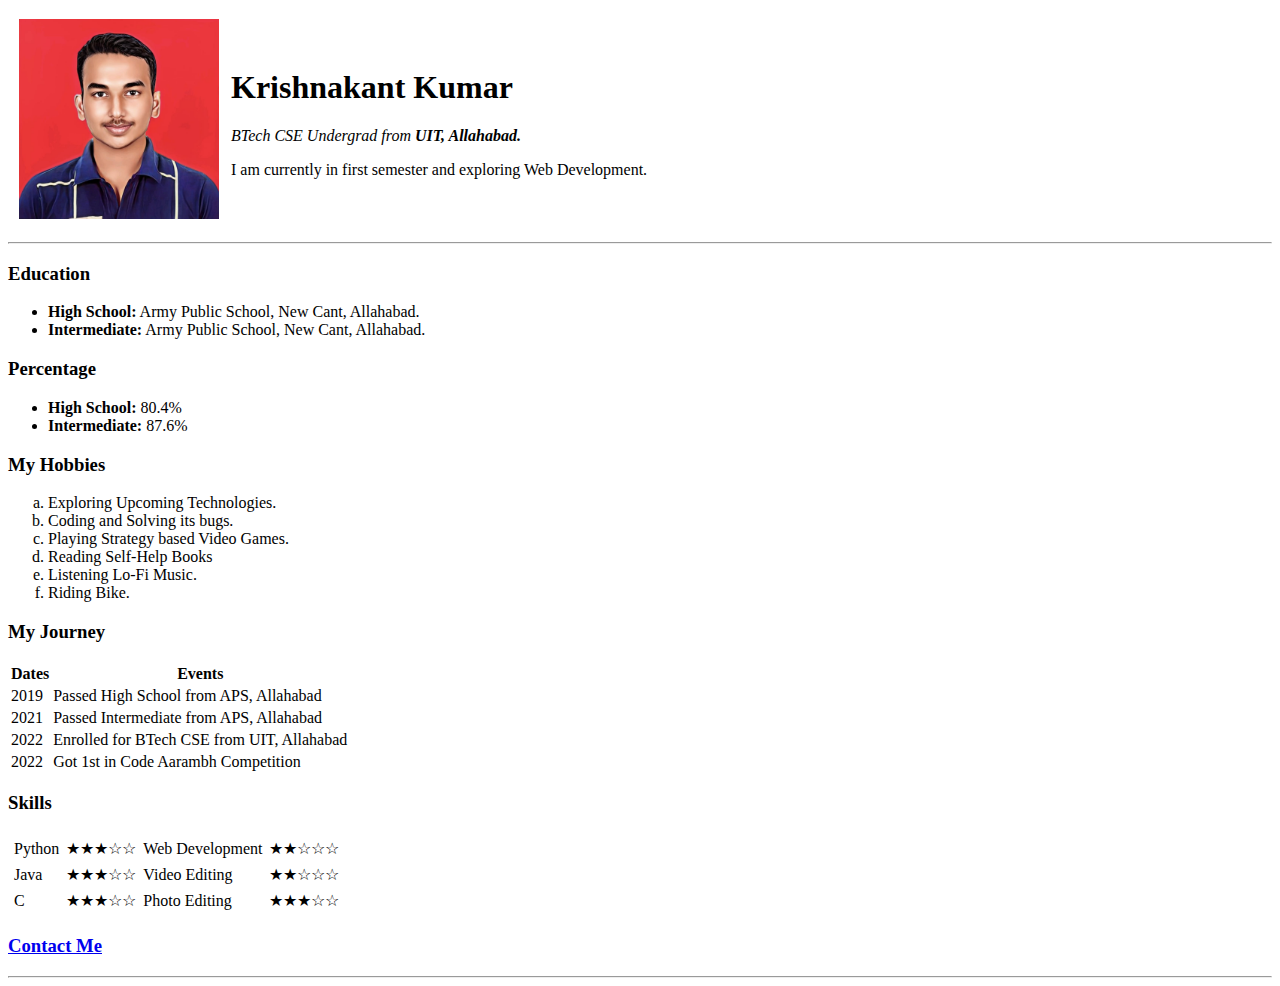
==== index.html @ c3e8be41 "Adding CV html files." ====
<!DOCTYPE html>
<html>
<head>
    <meta charset="utf-8">
    <meta name="viewport" content="width=device-width, initial-scale=1">
    <title>Krishnakant Kumar's Personal Site</title>
</head>
<body>
    <table cellspacing="10">
        <tr>
            <!-- <td><img src="https://i.imgur.com/OwfPf25.png" width="200" height="200" alt="K3's Profile Picture"></td> -->
            <td>
                <img src="Profile Pic.png" width="200" height="200" alt="K3's Profile Picture">
            </td>
            <td>
                <h1>Krishnakant Kumar</h1>
                <p><em>BTech CSE Undergrad from <strong>UIT, Allahabad.</strong></em></p>
                <p>I am currently in first semester and exploring Web Development.</p>
            </td>
        </tr>
    </table>
        
    <hr>

    <h3>Education</h3>
    <ul>
        <li><strong>High School:</strong> Army Public School, New Cant, Allahabad.</li>
        <li><strong>Intermediate:</strong> Army Public School, New Cant, Allahabad.</li>
    </ul>

    <h3>Percentage</h3>
    <ul>
        <li><strong>High School:</strong> 80.4%</li>
        <li><strong>Intermediate:</strong> 87.6%</li>
    </ul>

    <h3>My Hobbies</h3>
    <ol type="a">
        <li>Exploring Upcoming Technologies.</li>
        <li>Coding and Solving its bugs.</li>
        <li>Playing Strategy based Video Games.</li>
        <li>Reading Self-Help Books</li>
        <li>Listening Lo-Fi Music.</li>
        <li>Riding Bike.</li>
    </ol>

    <h3>My Journey</h3>
    <table>
        <thead>
            <tr>
                <th>Dates</th>
                <th>Events</th>
            </tr>
        </thead>
        <tr>
            <td>2019</td>
            <td>Passed High School from APS, Allahabad</td>
        </tr>
        <tr>
            <td>2021</td>
            <td>Passed Intermediate from APS, Allahabad</td>
        </tr>
        <tr>
            <td>2022</td>
            <td>Enrolled for BTech CSE from UIT, Allahabad</td>
        </tr>
        <tr>
            <td>2022</td>
            <td>Got 1st in Code Aarambh Competition</td>
        </tr>
    </table>

    <h3>Skills</h3>
    <table cellspacing="5">
        <tr>
            <td>Python</td>
            <td>★★★☆☆</td>
            <td>Web Development</td>
            <td>★★☆☆☆</td>
        </tr>
        <tr>
            <td>Java</td>
            <td>★★★☆☆</td>
            <td>Video Editing</td>
            <td>★★☆☆☆</td>
        </tr>
        <tr>
            <td>C</td>
            <td>★★★☆☆</td>
            <td>Photo Editing</td>
            <td>★★★☆☆</td>
        </tr>
    </table>

    <h3><strong><a href="contact_me.html">Contact Me</a></strong></h3>
    <hr>
</body>
</html>

<!-- 
    # utf-8 (also known as unicode) is the standard encoding system of characters.
    # visit here for more metadata - https://t.ly/E30CG
    # for more attributs of order list visit - https://t.ly/p2KN
    # to learn more about table visit - https://t.ly/reiu
 -->

 <!-- 
    New Tags used here ==>
    ul = unordered list
    ol = ordered list
    a = anchor tag
    img = image tag
    thead = table header
    th = table header element
    tr = table row
    td = table data
    tfoot = table footer
 -->
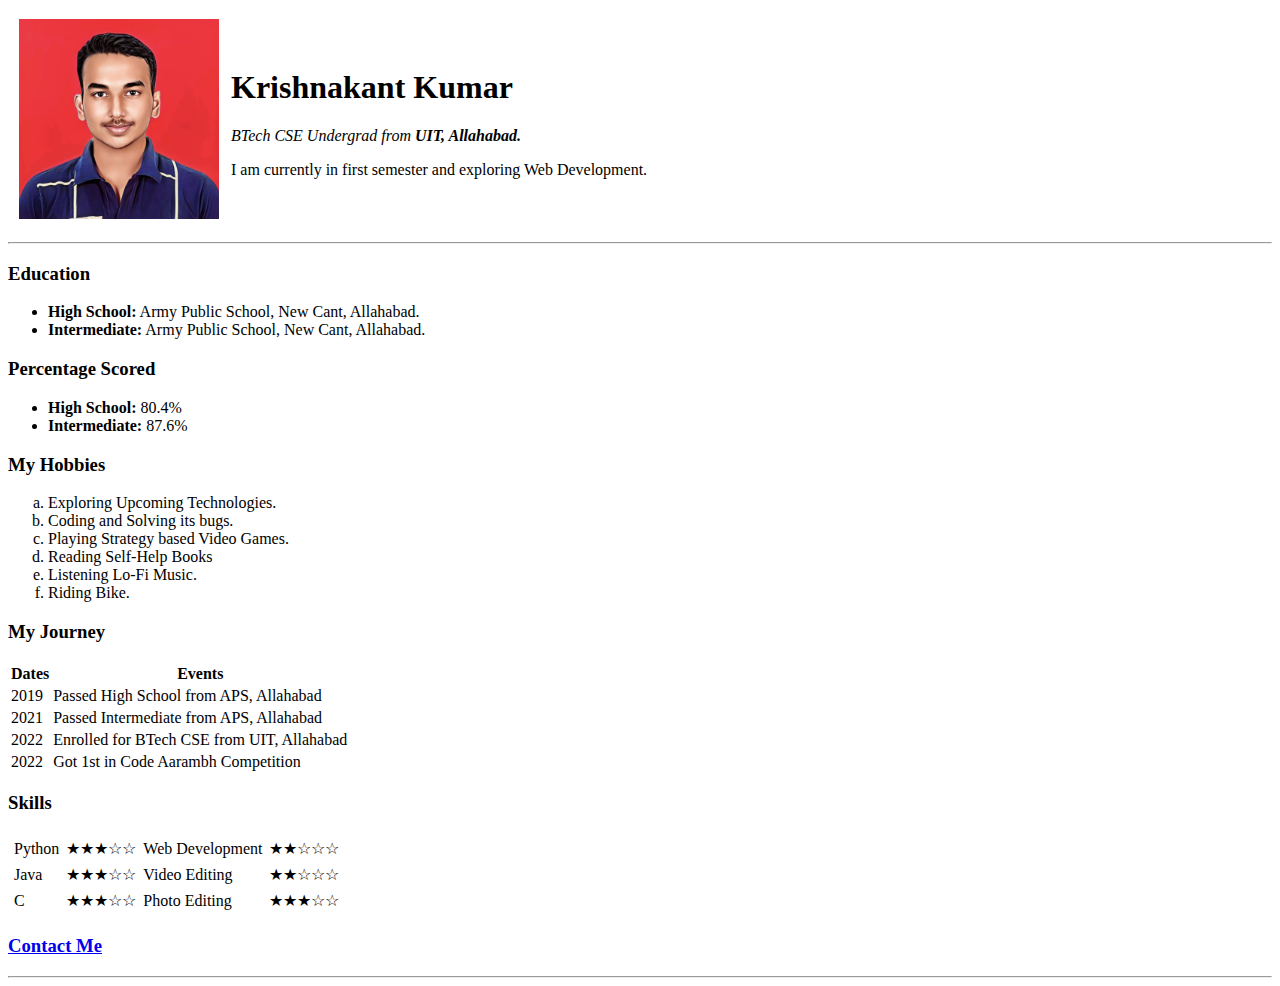
==== commit 3aaf9186: "Added CV html Files." ====
--- a/index.html
+++ b/index.html
@@ -3,7 +3,7 @@
 <head>
     <meta charset="utf-8">
     <meta name="viewport" content="width=device-width, initial-scale=1">
-    <title>Krishnakant Kumar's Personal Site</title>
+    <title>Krishnakant Kumar's CV</title>
 </head>
 <body>
     <table cellspacing="10">
@@ -28,7 +28,7 @@
         <li><strong>Intermediate:</strong> Army Public School, New Cant, Allahabad.</li>
     </ul>
 
-    <h3>Percentage</h3>
+    <h3>Percentage Scored</h3>
     <ul>
         <li><strong>High School:</strong> 80.4%</li>
         <li><strong>Intermediate:</strong> 87.6%</li>
@@ -92,7 +92,7 @@
         </tr>
     </table>
 
-    <h3><strong><a href="contact_me.html">Contact Me</a></strong></h3>
+    <h3><a href="contact_me.html">Contact Me</a></h3>
     <hr>
 </body>
 </html>
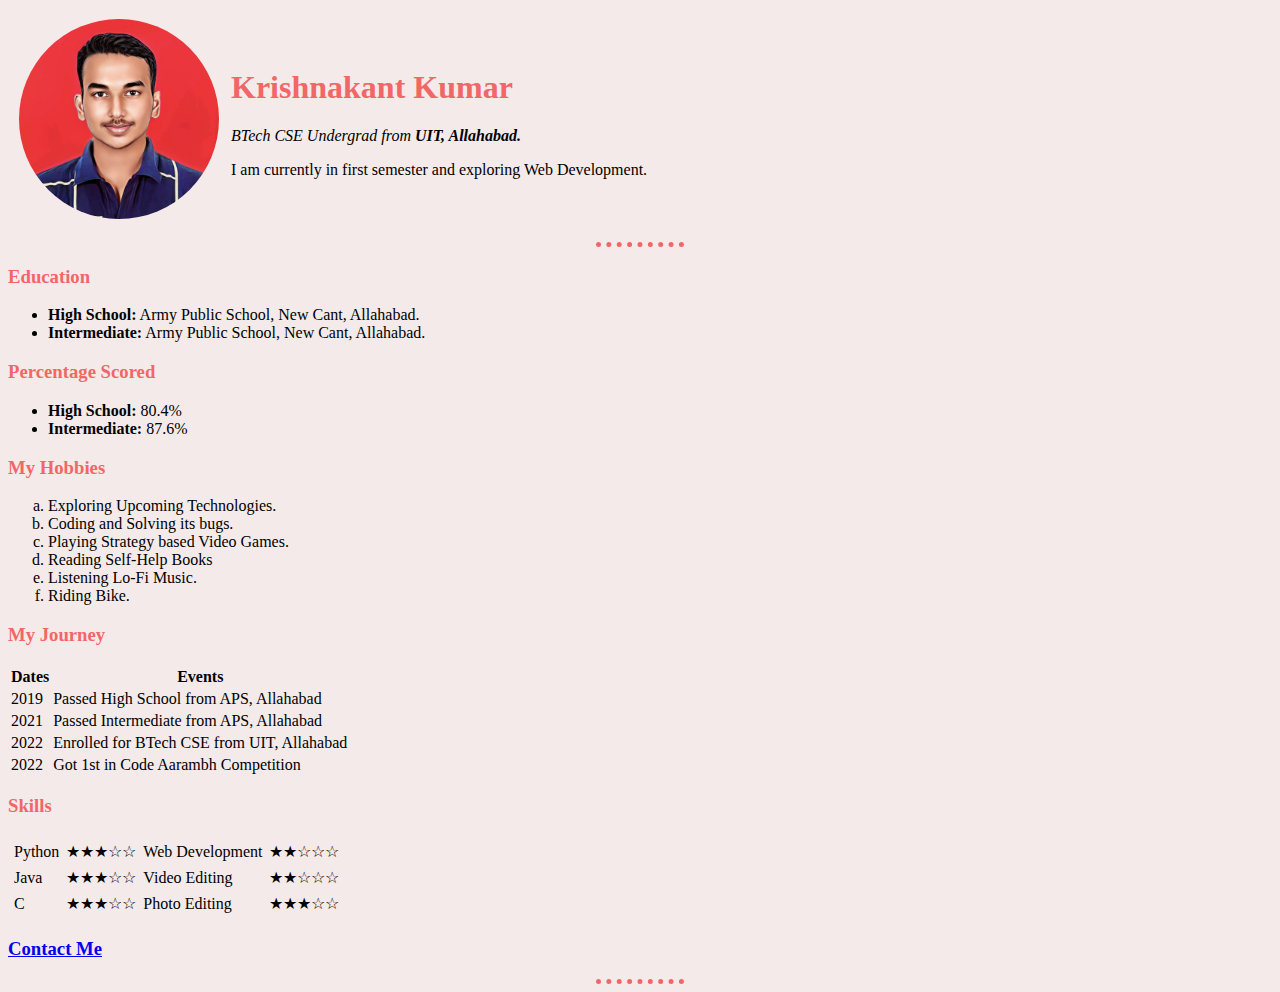
==== commit 0d32d16b: "Website Updated." ====
--- a/index.html
+++ b/index.html
@@ -5,12 +5,35 @@
     <meta name="viewport" content="width=device-width, initial-scale=1">
     <title>Krishnakant Kumar's CV</title>
 </head>
+
+<!-- ********* Internal CSS Styling ********** -->
+<!-- <style>
+    body{
+        background-color: #E4F9F5;
+    }
+    hr{
+        border-color: grey;
+        border-style: dotted none none none;
+        border-width: 5px;
+        height: 0px;
+        width: 5%;
+    }
+    img{
+        height: 200px;
+        width: 200px;
+        border-radius: 50%;
+    }
+</style> -->
+
+<!-- ********** External CSS Styling ******** -->
+<link rel="stylesheet" type="text/css" href="css/styles.css">
+
 <body>
     <table cellspacing="10">
         <tr>
-            <!-- <td><img src="https://i.imgur.com/OwfPf25.png" width="200" height="200" alt="K3's Profile Picture"></td> -->
+            <!-- <td><img id="profile" src="https://i.imgur.com/OwfPf25.png" width="200" height="200" alt="K3's Profile Picture"></td> -->
             <td>
-                <img src="Profile Pic.png" width="200" height="200" alt="K3's Profile Picture">
+                <img class="profile" src="Profile Pic.png" alt="K3's Profile Picture">
             </td>
             <td>
                 <h1>Krishnakant Kumar</h1>
@@ -93,15 +116,21 @@
     </table>
 
     <h3><a href="contact_me.html">Contact Me</a></h3>
+
     <hr>
+    
 </body>
 </html>
 
-<!-- 
+<!--******************************** NOTES ********************************-->
+
+<!--
     # utf-8 (also known as unicode) is the standard encoding system of characters.
     # visit here for more metadata - https://t.ly/E30CG
     # for more attributs of order list visit - https://t.ly/p2KN
     # to learn more about table visit - https://t.ly/reiu
+    # for default browser css value visit - https://t.ly/9P-t
+    # for border-style css visit - https://t.ly/75Gi
  -->
 
  <!-- 
@@ -110,9 +139,15 @@
     ol = ordered list
     a = anchor tag
     img = image tag
+    alt (attribute) = alternate text if the image doesn't exist.
     thead = table header
     th = table header element
     tr = table row
     td = table data
     tfoot = table footer
+    style = is an css attribute
+    rel = relationship
+    link = an html element specifies relationships between the current document and an external resource.
+    href = The URL of a linked resource.
+    SELECTOR:hover = things to accomplish when cursor is hovered over that Selector.
  -->--- a/css/styles.css
+++ b/css/styles.css
@@ -0,0 +1,59 @@
+/****************************** TAG SELECTORS ****************************/
+
+body{
+    background-color: #F5EAEA;
+}
+hr{
+    border-color: #F16767;
+    border-style: dotted none none none;
+    border-width: 5px;
+    height: 0px;
+    width: 7%;
+}
+img{
+    height: 200px;
+    width: 200px;
+}
+h1{
+    color: #F16767;
+}
+h3{
+    color: #F16767;
+}
+
+/****************************** CLASS SELECTORS ****************************/
+
+.profile{
+    border-radius: 50%;
+}
+
+.profile:hover{
+    height: 300px;
+    width: 300px;
+}
+
+/******************************* ID SELECTORS *****************************/
+
+/*
+
+#profile{
+    border_radius: 50%;
+}
+
+*/
+
+/********************************** NOTES **********************************/
+
+/*
+    Syntax:
+    selector{ property: value;}
+
+    selector -> who?
+    property -> what?
+    value -> how?
+
+    ID VS CLASS SELECTORS?
+    * you can define same class name in multiple tags but you cannot define same id name in different 
+    tags, it should be unique.
+    * 
+*/